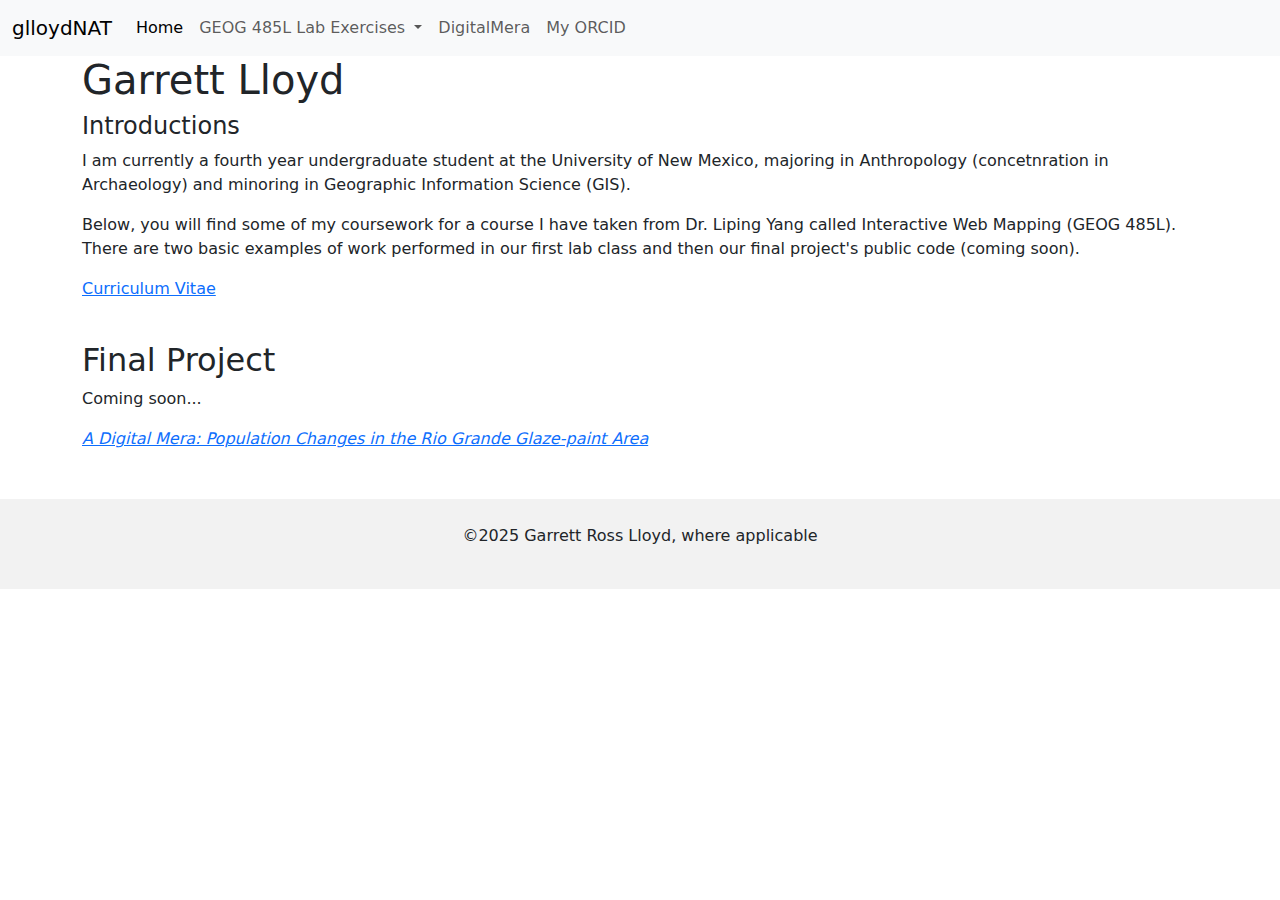
==== index.html @ 09378835 "CV added" ====
<!DOCTYPE html>
<html lang="en">

<head>
    <title>glloydNAT Personal Website</title>
    <meta charset="utf-8">
    <meta name="viewport" content="width=device-width, initial-scale=1">

    <link rel="stylesheet" href="JS_CSS_downloaded_libraries/bootstrap.min.css" />
    <script src="JS_CSS_downloaded_libraries/jquery-3.7.1.min.js"></script>


    <style>
        /* Remove the navbar's default margin-bottom and rounded borders */
        .navbar {
            margin-bottom: 0;
            border-radius: 0;
        }

        /* Add a gray background color and some padding to the footer */
        footer {
            background-color: #f2f2f2;
            padding: 25px;
        }
    </style>

</head>

<body>

    <nav class="navbar navbar-expand-lg bg-body-tertiary">
        <div class="container-fluid">
            <a class="navbar-brand" href="#">glloydNAT</a>
            <button class="navbar-toggler" type="button" data-bs-toggle="collapse"
                data-bs-target="#navbarSupportedContent" aria-controls="navbarSupportedContent" aria-expanded="false"
                aria-label="Toggle navigation">
                <span class="navbar-toggler-icon"></span>
            </button>
            <div class="collapse navbar-collapse" id="navbarSupportedContent">
                <ul class="navbar-nav me-auto mb-2 mb-lg-0">
                    <li class="nav-item">
                        <a class="nav-link active" aria-current="page" href="#">Home</a>
                    </li>
                    <li class="nav-item dropdown">
                        <a class="nav-link dropdown-toggle" href="#" role="button" data-bs-toggle="dropdown"
                            aria-expanded="false">
                            GEOG 485L Lab Exercises
                        </a>
                        <ul class="dropdown-menu">
                            <li><a class="dropdown-item"
                                    href="/Garrett_Lloyd_Lab01/GarrettLloyd_MyFirstMap_Task1.html">Lab 01 - Task 01</a>
                            </li>
                            <li><a class="dropdown-item"
                                    href="/Garrett_Lloyd_Lab01/GarrettLloyd_MyFirstMap_Task2.html">Lab 01 - Task 02</a>
                            </li>
                            <li>
                                <hr class="dropdown-divider">
                            </li>
                            <li><a class="dropdown-item" href="#">Something else here</a></li>
                        </ul>
                    </li>
                    <li class="nav-item">
                        <a class="nav-link" href="DigitalMera/index.html" target="_blank">DigitalMera</a>
                    </li>
                    <li class="nav-item">
                        <a class="nav-link" href="https://orcid.org/0009-0009-0937-300X" target="_blank">My ORCID</a>
                    </li>
                </ul>
            </div>
        </div>
    </nav>

    <div class="jumbotron">
        <div class="container text-left">
            <h1>Garrett Lloyd</h1>
            <h4>Introductions</h4>
            <p>I am currently a fourth year undergraduate student at the University of New Mexico, majoring in
                Anthropology (concetnration in Archaeology) and minoring in Geographic Information Science (GIS).</p>
            <p>Below, you will find some of my coursework for a course I have taken from Dr. Liping Yang called
                Interactive Web Mapping (GEOG 485L). There are two basic examples of work performed in our first lab
                class and then our final project's public code (coming soon).</p>
                <p><a href="files/GarrettLloyd_CV_4.8.25.pdf" target="_blank">Curriculum Vitae</a></p>
            <br />

            <h2>Final Project</h2>
            <p>Coming soon...</p>
            <a href="DigitalMera/index.html" target="_blank"><i>A Digital Mera: Population Changes in the Rio Grande
                    Glaze-paint
                    Area</i></a>


        </div>
    </div>


    <br><br>

    <footer class="container-fluid text-center">
        <p>&copy2025 Garrett Ross Lloyd, where applicable</p>
    </footer>


    <script src="JS_CSS_downloaded_libraries/bootstrap.bundle.min.js"></script>


</body>

</html>
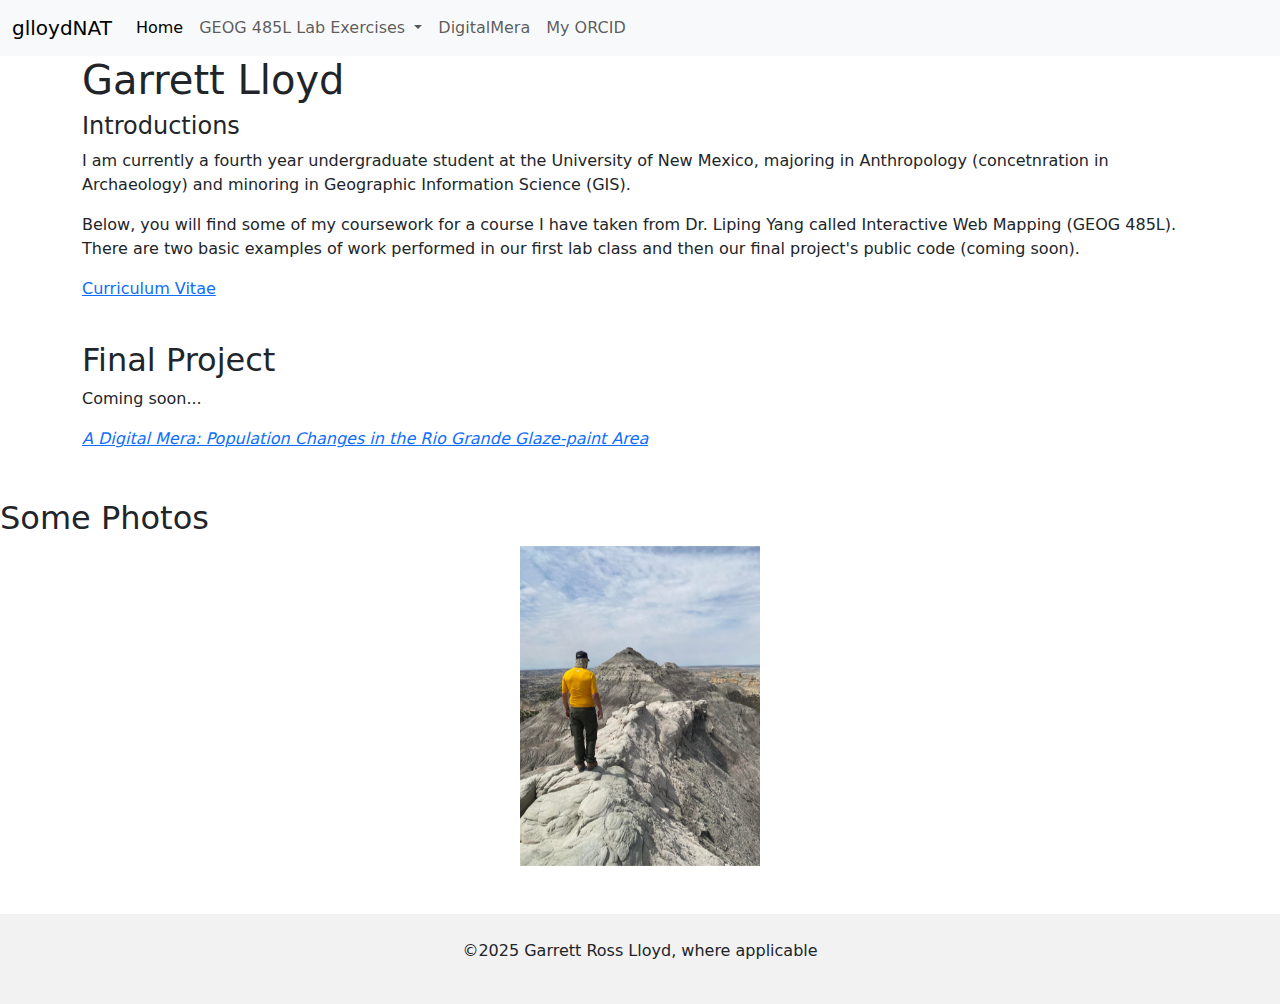
==== commit 1d3b5f54: "update" ====
--- a/index.html
+++ b/index.html
@@ -6,29 +6,21 @@
     <meta charset="utf-8">
     <meta name="viewport" content="width=device-width, initial-scale=1">
 
+    <link rel="stylesheet" href="myCSS_styleFiles/style.css" />
+
     <link rel="stylesheet" href="JS_CSS_downloaded_libraries/bootstrap.min.css" />
     <script src="JS_CSS_downloaded_libraries/jquery-3.7.1.min.js"></script>
 
 
     <style>
-        /* Remove the navbar's default margin-bottom and rounded borders */
-        .navbar {
-            margin-bottom: 0;
-            border-radius: 0;
-        }
-
-        /* Add a gray background color and some padding to the footer */
-        footer {
-            background-color: #f2f2f2;
-            padding: 25px;
-        }
+       
     </style>
 
 </head>
 
 <body>
 
-    <nav class="navbar navbar-expand-lg bg-body-tertiary">
+    <nav class="navbar navbar-expand-lg bg-body-tertiary" id="navbar">
         <div class="container-fluid">
             <a class="navbar-brand" href="#">glloydNAT</a>
             <button class="navbar-toggler" type="button" data-bs-toggle="collapse"
@@ -91,6 +83,22 @@
 
         </div>
     </div>
+    <br /><br />
+    <div><h2>Some Photos</h2>
+    <div id="carouselExampleSlidesOnly" class="carousel slide" data-ride="carousel" data-interval="5000">
+        <div class="carousel-inner">
+          <div class="carousel-item active" data-interval="5000">
+            <img class="d-block w-100" src="files/images/pw1.jpg" alt="First slide">
+          </div>
+          <div class="carousel-item" data-interval="5000">
+            <img class="d-block w-100" src="files/images/pw2.jpg" alt="Second slide">
+          </div>
+          <div class="carousel-item" data-interval="5000">
+            <img class="d-block w-100" src="files/images/pw3.jpg" alt="Third slide">
+          </div>
+        </div>
+      </div>
+    </div>  
 
 
     <br><br>
--- a/myCSS_styleFiles/style.css
+++ b/myCSS_styleFiles/style.css
@@ -0,0 +1,29 @@
+ /* Remove the navbar's default margin-bottom and rounded borders */
+ .navbar {
+    margin-bottom: 0;
+    border-radius: 0;
+}
+
+/* Add a gray background color and some padding to the footer */
+footer {
+    background-color: #f2f2f2;
+    padding: 25px;
+}
+
+.carousel-inner {
+    height: 0;
+    padding-bottom: 25%; /* this sets carousel aspect ratio (4:1 here) */
+  }
+  
+  .carousel-item {
+    position: absolute !important; /* Bootstrap is insistent */
+    top: 0;
+    right: 0;
+    bottom: 0;
+    left: 0;
+  }
+  
+  .carousel-item img {
+    height: 100%; /* Bootstrap handles width already */
+    object-fit: contain; /* or 'contain' if you want stretch instead of crop */
+  }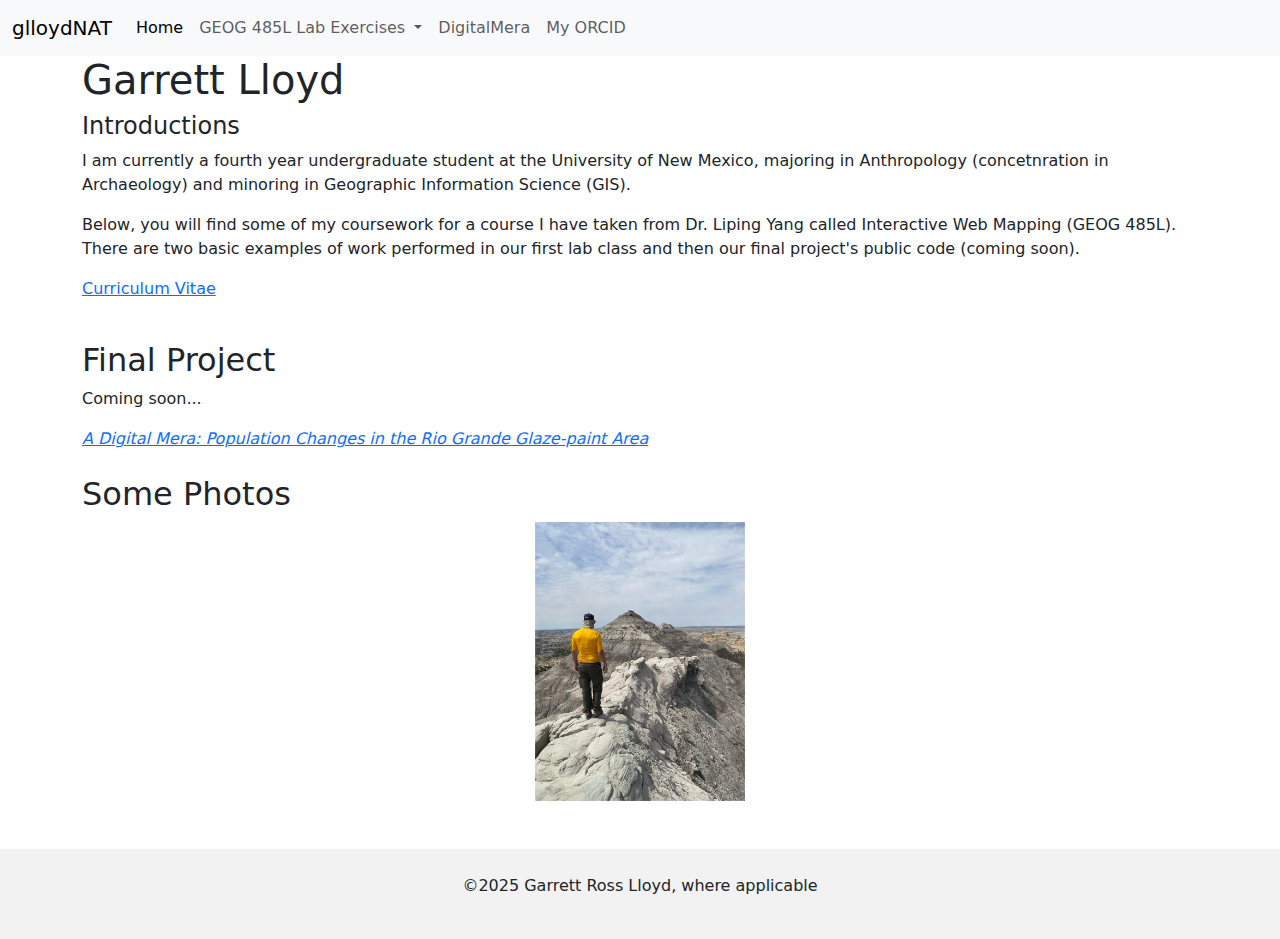
==== commit 8a881b44: "Update index.html" ====
--- a/index.html
+++ b/index.html
@@ -10,11 +10,6 @@
 
     <link rel="stylesheet" href="JS_CSS_downloaded_libraries/bootstrap.min.css" />
     <script src="JS_CSS_downloaded_libraries/jquery-3.7.1.min.js"></script>
-
-
-    <style>
-       
-    </style>
 
 </head>
 
@@ -71,36 +66,33 @@
             <p>Below, you will find some of my coursework for a course I have taken from Dr. Liping Yang called
                 Interactive Web Mapping (GEOG 485L). There are two basic examples of work performed in our first lab
                 class and then our final project's public code (coming soon).</p>
-                <p><a href="files/GarrettLloyd_CV_4.8.25.pdf" target="_blank">Curriculum Vitae</a></p>
+            <p><a href="files/GarrettLloyd_CV_4.8.25.pdf" target="_blank">Curriculum Vitae</a></p>
             <br />
 
             <h2>Final Project</h2>
             <p>Coming soon...</p>
             <a href="DigitalMera/index.html" target="_blank"><i>A Digital Mera: Population Changes in the Rio Grande
-                    Glaze-paint
-                    Area</i></a>
+                    Glaze-paint Area</i></a>
+            <br /><br />
+
+            <h2>Some Photos</h2>
+            <div id="carousel" class="carousel slide" data-ride="carousel">
+                <div class="carousel-inner">
+                    <div class="carousel-item active">
+                        <img class="d-block w-100" src="files/images/pw1.jpg" alt="First slide">
+                    </div>
+                    <div class="carousel-item">
+                        <img class="d-block w-100" src="files/images/pw2.jpg" alt="Second slide">
+                    </div>
+                    <div class="carousel-item">
+                        <img class="d-block w-100" src="files/images/pw3.jpg" alt="Third slide">
+                    </div>
+                </div>
+            </div>
 
 
         </div>
     </div>
-    <br /><br />
-    <div><h2>Some Photos</h2>
-    <div id="carouselExampleSlidesOnly" class="carousel slide" data-ride="carousel" data-interval="5000">
-        <div class="carousel-inner">
-          <div class="carousel-item active" data-interval="5000">
-            <img class="d-block w-100" src="files/images/pw1.jpg" alt="First slide">
-          </div>
-          <div class="carousel-item" data-interval="5000">
-            <img class="d-block w-100" src="files/images/pw2.jpg" alt="Second slide">
-          </div>
-          <div class="carousel-item" data-interval="5000">
-            <img class="d-block w-100" src="files/images/pw3.jpg" alt="Third slide">
-          </div>
-        </div>
-      </div>
-    </div>  
-
-
     <br><br>
 
     <footer class="container-fluid text-center">
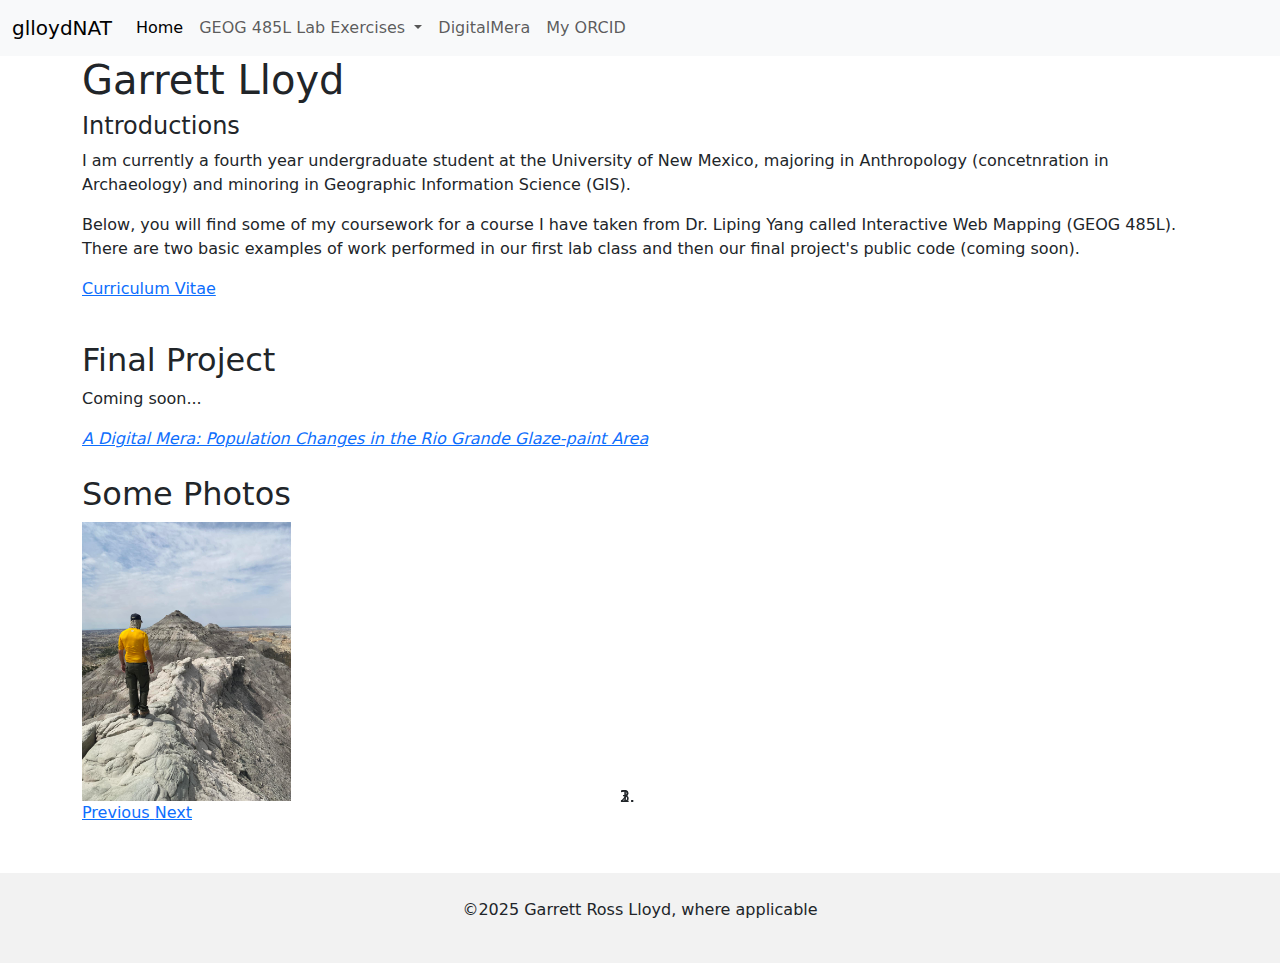
==== commit 6bd0d8ef: "Update index.html" ====
--- a/index.html
+++ b/index.html
@@ -76,18 +76,47 @@
             <br /><br />
 
             <h2>Some Photos</h2>
-            <div id="carousel" class="carousel slide" data-ride="carousel">
-                <div class="carousel-inner">
+            <div id="myCarousel" class="carousel slide" data-slide="carousel">
+                <!--Indicators -->
+                <ol class="carousel-indicators">
+                    <li data-target="#myCarousel" data-slide-to="0" class="active"></li>
+                    <li data-target="#myCarousel" data-slide-to="1" ></li>
+                    <li data-target="#myCarousel" data-slide-to="2" ></li>
+                </ol>
+
+                <!-- wrapper for slides -->
+                 <div class="carousel-inner">
                     <div class="carousel-item active">
-                        <img class="d-block w-100" src="files/images/pw1.jpg" alt="First slide">
+                        <img src="files/images/pw1.jpg" alt="Kutz Canyon" >
+                        <div class="carousel-caption">
+                            <h3>Kutz Canyon</h3>
+                            <p>Exploring...</p>
+                        </div>
                     </div>
                     <div class="carousel-item">
-                        <img class="d-block w-100" src="files/images/pw2.jpg" alt="Second slide">
+                        <img src="files/images/pw2.jpg" alt="Alligator" >
+                        <div class="carousel-caption">
+                            <h3>Nevermore Project</h3>
+                            <p>Exploring the history and environment of Florida</p>
+                        </div>
                     </div>
                     <div class="carousel-item">
-                        <img class="d-block w-100" src="files/images/pw3.jpg" alt="Third slide">
+                        <img src="files/images/pw3.jpg" alt="Ancient Cottonwood">
+                        <div class="carousel-caption">
+                            <h3>Ancient Cottonwood</h3>
+                            <p>The Middle Rio Grande Region...</p>
+                        </div>
                     </div>
-                </div>
+                 </div>
+                <a class="left carousel-control" href="#myCarousel" data-slide="prev">
+                    <span class="glyphicon glyphicon-chevron-left"></span>
+                    <span class="sr-only">Previous</span>
+                </a>
+                <a class="right carousel-control" href="#myCarousel" data-slide="next">
+                    <span class="glyphicon glyphicon-chevron-right"></span>
+                    <span class="sr-only">Next</span>
+                </a>
+
             </div>
 
 
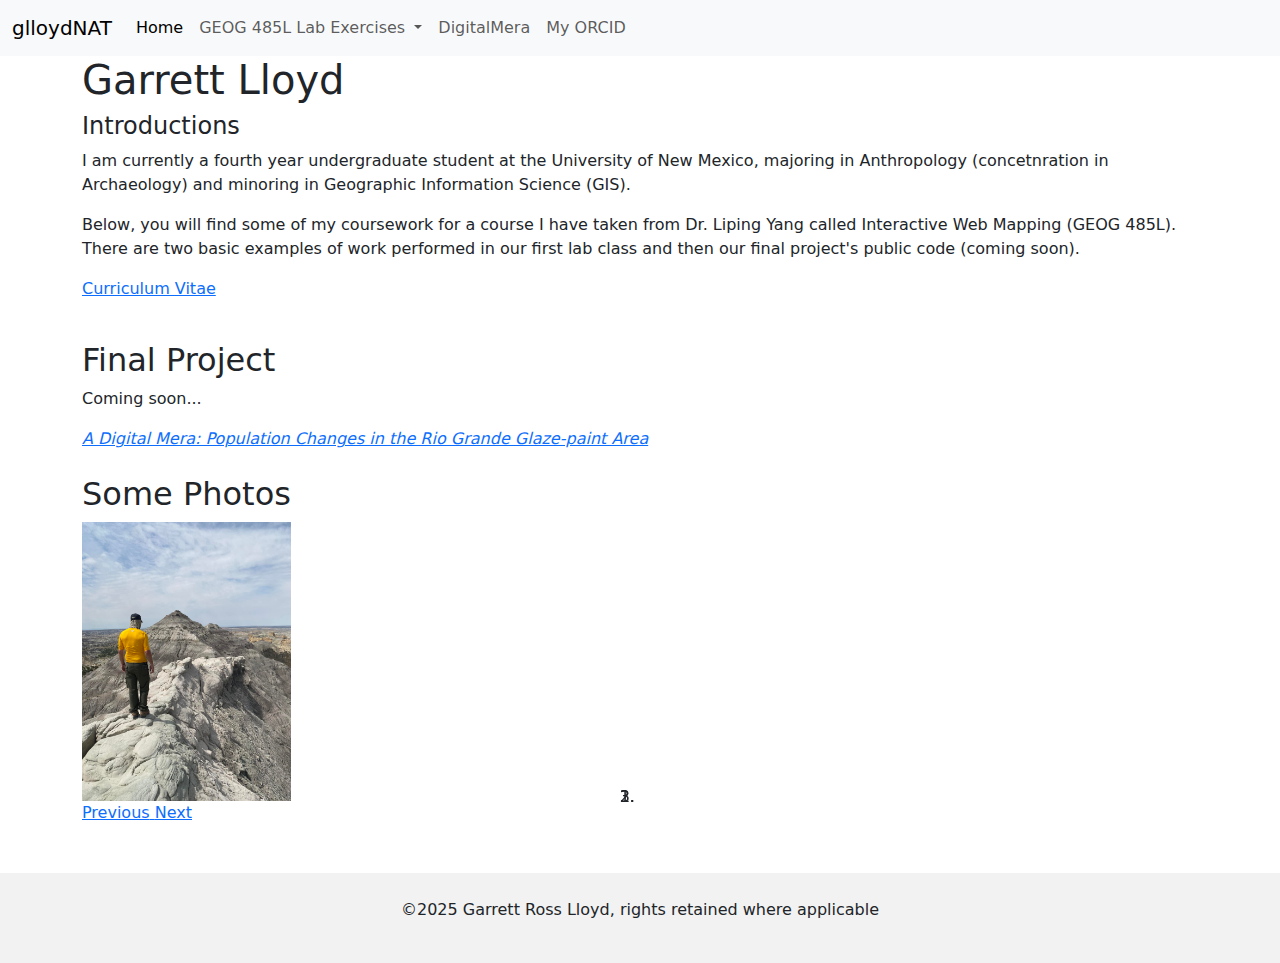
==== commit 58ff313d: "Update index.html" ====
--- a/index.html
+++ b/index.html
@@ -10,7 +10,7 @@
 
     <link rel="stylesheet" href="JS_CSS_downloaded_libraries/bootstrap.min.css" />
     <script src="JS_CSS_downloaded_libraries/jquery-3.7.1.min.js"></script>
-
+    <script src="JS_CSS_downloaded_libraries/bootstrap.bundle.min.js"></script>
 </head>
 
 <body>
@@ -125,11 +125,11 @@
     <br><br>
 
     <footer class="container-fluid text-center">
-        <p>&copy2025 Garrett Ross Lloyd, where applicable</p>
+        <p>&copy2025 Garrett Ross Lloyd, rights retained where applicable</p>
     </footer>
 
 
-    <script src="JS_CSS_downloaded_libraries/bootstrap.bundle.min.js"></script>
+    
 
 
 </body>
